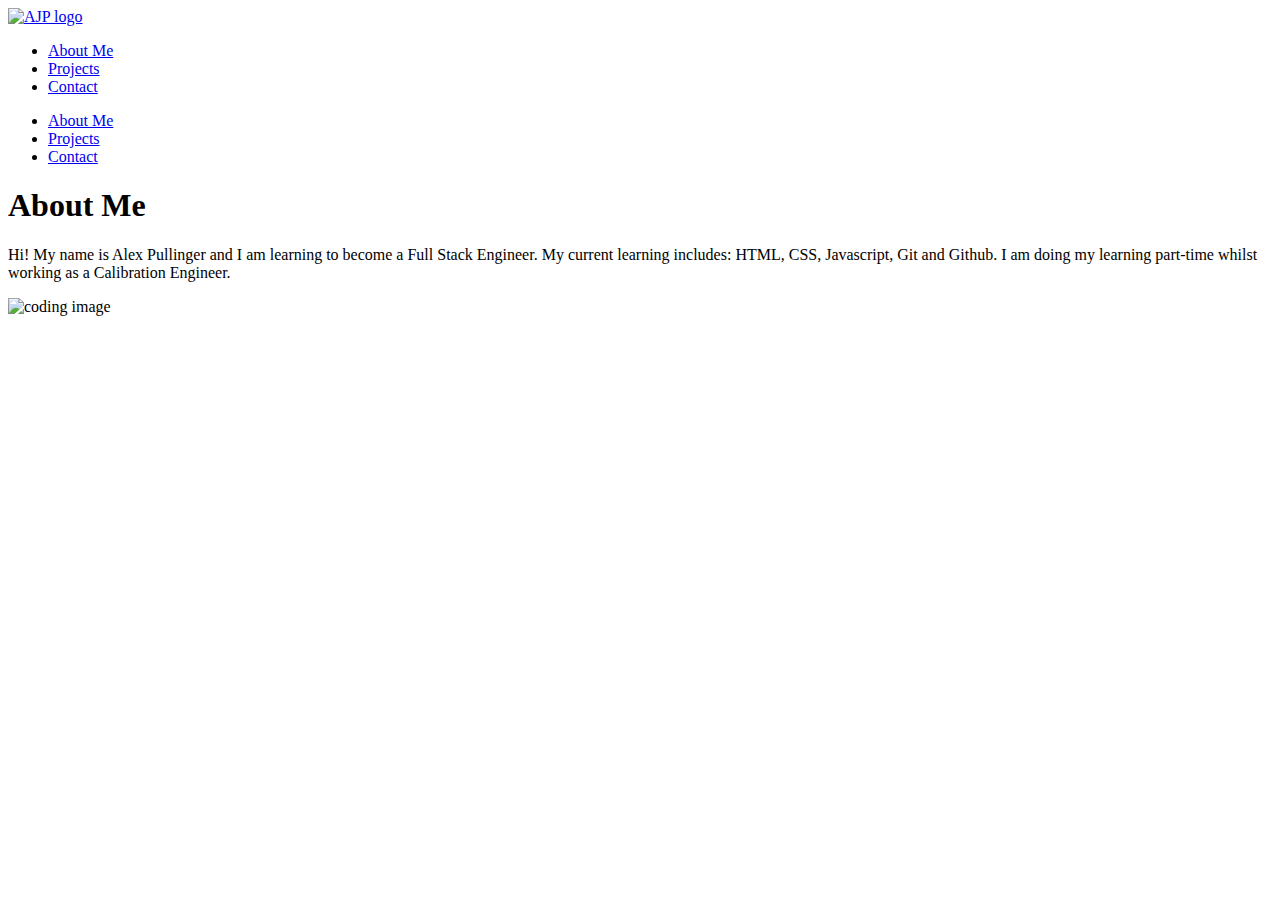
==== index.html @ a8729ad9 "change file names" ====
<html>

    <head>

        <title>Alex Pullinger's Portfolio</title>

        <link href="resources/style.css" rel="stylesheet" type="text/css">

        <script src="https://use.fontawesome.com/9c42436b7a.js"></script>

        <link rel="preconnect" href="https://fonts.googleapis.com">
        <link rel="preconnect" href="https://fonts.gstatic.com" crossorigin>
        <link href="https://fonts.googleapis.com/css2?family=Montserrat&display=swap" rel="stylesheet">

        <meta name="viewport" content="width=device-width, initial-scale=1">
    </head>

    <body>

        <header class="header-container">

            <div class="logo-container">
                <a href="index.html">
                    <img src="resources/images/AJP.png" alt="AJP logo" id="logo">
                </a>
            </div>

            <nav class="navigation-container">

                <ul class="navigation-list">

                    <li id="about" class="nav-link"><a href="index.html">About Me</a></li>

                    <li id="Projects" class="nav-link"><a href="projects.html">Projects</a></li>

                    <li id="contact" class="nav-link"><a href="contact.html">Contact</a></li>

                </ul>

                <div class="nav-table">

                    <div class="nav-table-icon" id="nav-button">

                        <i class="fa fa-bars fa-lg"></i>

                    </div>
                    
                    <ul id="navigation-table-list">

                        <li id="about" class="nav-link"><a href="index.html">About Me</a></li>
    
                        <li id="Projects" class="nav-link"><a href="projects.html">Projects</a></li>
    
                        <li id="contact" class="nav-link"><a href="contact.html">Contact</a></li>
    
                    </ul>
                    
                </div>
            </nav>
        </header>
        <main class="about-me-container">

            <div class="about-me-text-container">
                
                <h1 class="about-me-title">About Me</h1>

                <p id="about-me">
                    Hi! My name is Alex Pullinger and I am learning to become a Full Stack Engineer. My current learning includes: HTML, CSS, Javascript, Git and Github. I am doing my learning part-time whilst working as a Calibration Engineer.
                </p>

            </div>

            <div class="about-me-image-container">

                <img src="resources/images/coding-image.jpg" alt="coding image" id="coding-image">

            </div>

            
        </main>

        <footer>

            <div class="contact-icons">

                <a href="https://www.linkedin.com/in/alex-pullinger-364865163/?originalSubdomain=uk" target="_blank"><i class="fa fa-linkedin-square fa-lg" aria-hidden="true"></i></a>

                <a href="https://www.instagram.com/alex.pullinger/" target="_blank"><i class="fa fa-instagram fa-lg" aria-hidden="true"></i></a>

                <a href="https://github.com/AlexPullinger/" target="_blank"><i class="fa fa-github fa-lg" aria-hidden="true"></i></a>

            </div>


        </footer>
        <script src="resources/script.js"></script>
    </body>
</html>
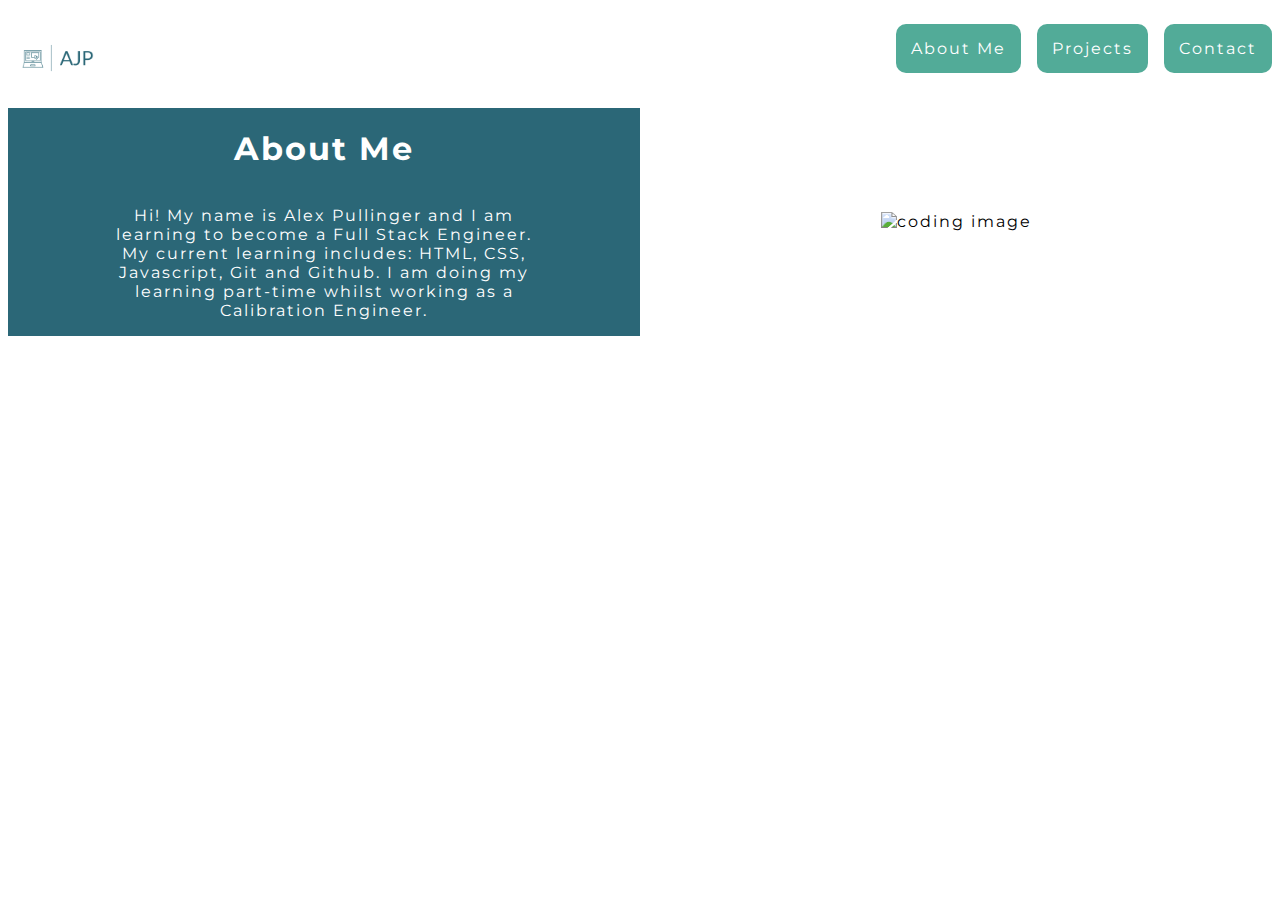
==== commit 7fb22895: "complete website" ====
--- a/index.html
+++ b/index.html
@@ -29,11 +29,11 @@
 
                 <ul class="navigation-list">
 
-                    <li id="about" class="nav-link"><a href="index.html">About Me</a></li>
+                    <a href="index.html"><li id="about" class="nav-link">About Me</li></a>
 
-                    <li id="Projects" class="nav-link"><a href="projects.html">Projects</a></li>
+                    <a href="projects.html"><li id="Projects" class="nav-link">Projects</li></a>
 
-                    <li id="contact" class="nav-link"><a href="contact.html">Contact</a></li>
+                    <a href="contact.html"><li id="contact" class="nav-link">Contact</li></a>
 
                 </ul>
 
@@ -47,11 +47,11 @@
                     
                     <ul id="navigation-table-list">
 
-                        <li id="about" class="nav-link"><a href="index.html">About Me</a></li>
+                        <a href="index.html"><li id="about" class="nav-link">About Me</li></a>
     
-                        <li id="Projects" class="nav-link"><a href="projects.html">Projects</a></li>
+                        <a href="projects.html"><li id="Projects" class="nav-link">Projects</li></a>
     
-                        <li id="contact" class="nav-link"><a href="contact.html">Contact</a></li>
+                        <a href="contact.html"><li id="contact" class="nav-link">Contact</li></a>
     
                     </ul>
                     
--- a/resources/style.css
+++ b/resources/style.css
@@ -0,0 +1,227 @@
+html {
+    font-family: 'Montserrat', Helvetica, sans-serif;
+    text-align: center;
+    font-size: 16px;
+    letter-spacing: 2px;
+    display: grid;
+    grid-template-areas: "head"
+                         "main"
+                         "footer";
+}
+    
+header {
+    display: grid;
+    grid-template-columns: 50% 50%;
+    height: 100px;
+    max-height: 100px; 
+    grid-area: head;
+    text-align: left;
+    align-items: center;
+    
+}
+
+#logo {
+    max-height: 100px;
+    width: auto;
+   
+}
+
+.nav-table {
+    display: none;
+}
+
+.navigation-container {
+    list-style: none;
+    text-align: right;
+    text-decoration: none;
+    height: 100%;
+    align-items: center;
+    
+   
+}
+
+.nav-link {
+    display: inline-block;
+    margin-left: 10px;
+    background-color: #52ab98;
+    color: white;
+    padding: 15px;
+    border-radius: 10px;
+    
+}
+
+.nav-link a {
+    text-decoration: none;
+    color: white;   
+    
+}
+
+/* Home styles */
+
+.about-me-container, .contact-me-container{
+    display: grid;
+    grid-template-columns: 50% 50%;
+    align-items: center;
+    grid-area: main;
+}
+
+.about-me-text-container, .contact-me-icons-container {
+    background-color: #2b6777;
+    height: 100%;
+    max-height: 100%;
+    display: flex;
+    flex-direction: column;
+    justify-content: center;
+}
+
+h1 {
+    color: white;
+    display: block;
+}
+
+p {
+    color: white;
+    display: block;
+    padding: 0 100px;
+}
+#coding-image {
+    max-width: 100%;
+    height: auto;
+}
+
+footer {
+    grid-area: footer;
+}
+
+.contact-icons {
+    padding: 20px;
+}
+
+i {
+    padding-left: 20px;
+    padding-right: 20px;
+    
+}
+
+/*Projects page styles*/
+
+.projects-container{
+    display: grid;
+    grid-template-columns: 50% 50%;
+    align-items: center;
+    grid-area: main;
+    min-height: 500px;
+}
+
+.projects-content-container {
+    background-color: #2b6777;
+    height: 100%;
+    max-height: 100%;
+    display: flex;
+    flex-direction: column;
+    justify-content: center;
+}
+
+.project-image{
+    max-width: 100px;
+    height: auto;
+}
+
+figcaption{
+    color: white;
+}
+
+.project-flex-container, .icon-flex-container{
+    display: flex;
+    flex-wrap: wrap;
+    justify-content: space-around;
+}
+
+.skills-container{
+    display: flex;
+    flex-direction: column;
+    justify-content: center;
+    background-color: #c8d8e4;
+    height: 100%;
+}
+
+.skills-images{
+    display: flex;
+    justify-content: space-around;
+    flex-wrap: wrap;
+    
+}
+
+.skills-header{
+    color: black;
+}
+.image, .contact-icon{
+    max-width: 100px;
+    height: auto;
+    filter:grayscale(100%);
+}
+
+.contact-icon:hover {
+    filter : grayscale(0%);
+}
+/* make responsive*/
+
+@media only screen and (max-width: 953px) {
+    .navigation-list {
+        display: none;
+    }
+    .nav-table {
+        display: inline-block;
+        position: fixed;
+        top: 0px;
+        right: 10px;
+        background-color: white;
+    }
+
+    .nav-table-icon{
+        padding: 10px;
+        cursor: pointer;
+        color:#2b6777;
+        border: 1px solid #52ab98;
+        position: fixed;
+        top: 40px;
+        right: 10px;
+        z-index: 10;
+        background-color: white;
+    }
+
+
+    #navigation-table-list {
+        display: none;
+        flex-direction: column;
+        position: fixed;
+        top: 70px;
+        right: 0px;
+        z-index: 0;
+        width: 100%;
+        text-align:center;
+        background-color: white;
+        margin: 0;
+    }
+
+    .nav-link {
+        margin: 10px 0;
+    }
+
+    .navigation-table-list .nav-link{
+        margin: 10px;
+    }
+
+    .about-me-container, .projects-container, .contact-me-container{
+        grid-template-columns: 100%;
+    }
+
+    .about-me-text-container, .projects-content-container, .skills-container, .contact-me-icons-container {
+        min-height: 500px;
+    }
+
+    p{
+        padding: 5px;
+    }
+
+}